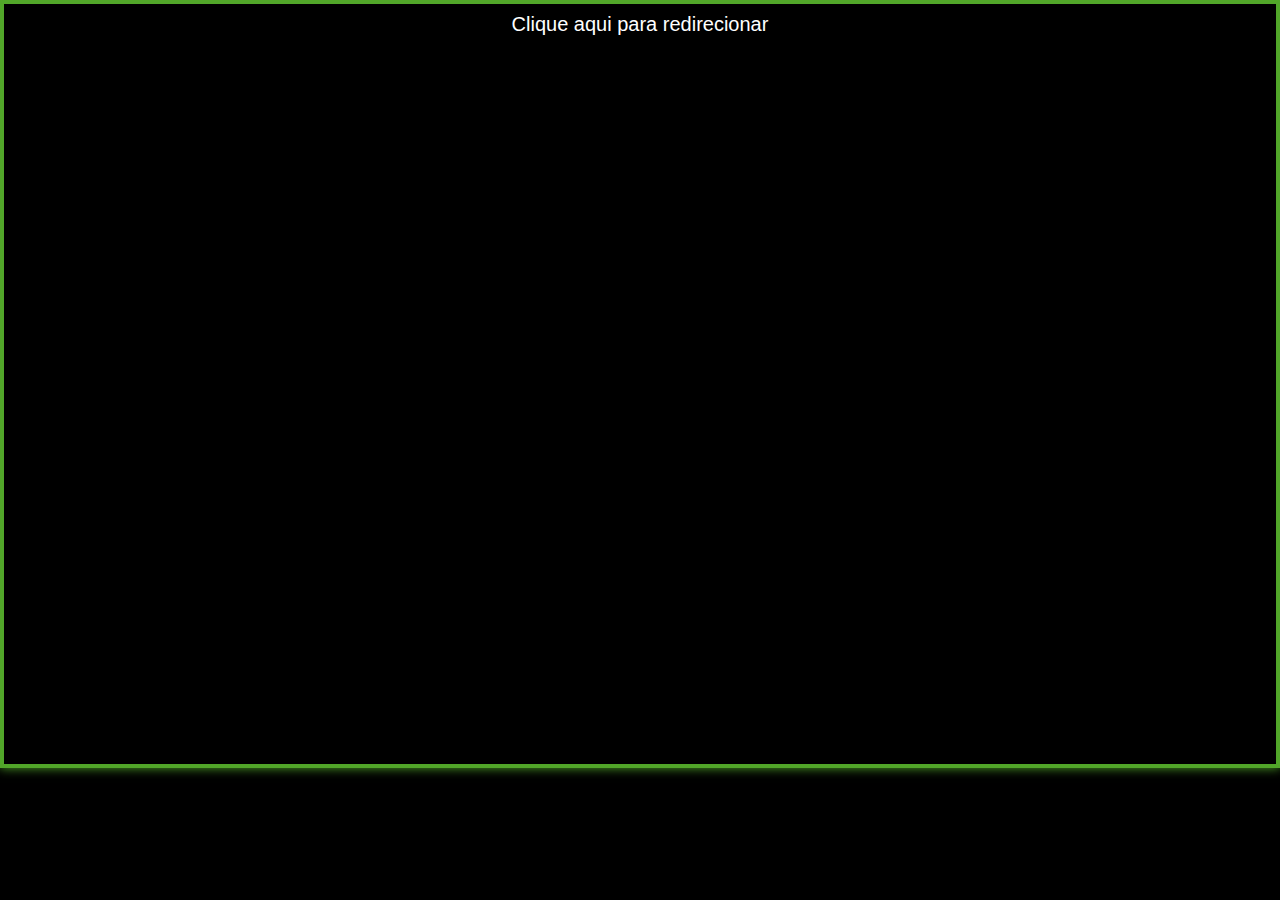
==== index.html @ 3343360b "sumario" ====
<!DOCTYPE html>
<html>
  <head>
    <link rel="stylesheet" href="rd.css" />
    <title>
      Exemplo de Carregamento de Vídeo do YouTube com Reprodução Automática
    </title>
  </head>
  <body>
    <main>
      <div class="container">
        <div class="video-frame">
          <div class="video-container">
            <div id="player"></div>
            <div class="progress-bar">
              <div class="progress"></div>
              <div class="progress-text">Clique aqui para redirecionar</div>
            </div>
          </div>
        </div>
      </div>
    </main>

    <script
      src="https://www.youtube.com/iframe_api"
      frameborder="0"
      allowfullscreen
    ></script>
    <script>
      // Função chamada quando o vídeo termina
      function onPlayerStateChange(event) {
        if (event.data === YT.PlayerState.ENDED) {
          // Redirecionar para outra página quando o vídeo terminar
          window.location.href = "page.html";
        }
      }

      // Atualizar a barra de progresso com base no tempo do vídeo
      function updateProgressBar(event) {
        const progress =
          (event.target.getCurrentTime() / event.target.getDuration()) * 100;
        document.querySelector(".progress").style.width = progress + "%";
      }

      // Carregar o vídeo do YouTube quando o API estiver pronto
      function onYouTubeIframeAPIReady() {
        new YT.Player("player", {
          height: "100%",
          width: "100%",
          videoId: "TDHz7XVAwzM",
          playerVars: {
            autoplay: 1, // Reprodução automática
            controls: 0, // Ocultar controles do player
            disablekb: 1, // Desabilitar teclado
            iv_load_policy: 3, // Desabilitar anotações
            modestbranding: 1, // Ocultar logotipo do YouTube
            playsinline: 1, // Reprodução em linha
          },
          events: {
            onStateChange: onPlayerStateChange,
            onPlaybackQualityChange: updateProgressBar,
            onPlaybackRateChange: updateProgressBar,
            onError: updateProgressBar,
            onApiChange: updateProgressBar,
            onReady: function (event) {
              setInterval(function () {
                updateProgressBar(event);
              }, 100);
            },
          },
        });
      }
    </script>
  </body>
</html>
---- rd.css ----
/* Estilos globais */

/* Configuração inicial */
* {
  box-sizing: border-box;
  margin: 0;
  padding: 0;
}

/* Estilo do corpo do documento */
body {
  font-family: Arial, sans-serif;
  background-color: #000000;
  color: #ffffff;
}



/* Estilo para o contêiner */
.container {
  max-width: 100%;
  margin: 0 auto;
}

/* Estilo para o quadro de vídeo */
.video-frame {
  margin-bottom: 20px;
}

/* Estilo para o contêiner de vídeo */
.video-container {
  position: relative;
  width: 100%;
  padding-bottom: 56.25%; /* Proporção de aspecto para vídeos 16:9 */
  overflow: hidden;
  border: 4px solid #51A629; /* Cor da borda verde */
  box-shadow: 0 0 10px #51A629; /* Sombra neon */
}

/* Estilo para o player de vídeo */
#player {
  position: absolute;
  top: 0;
  left: 0;
  width: 100%;
  height: 100%;
}

/* Estilo para a barra de progresso */
.progress-bar {
  position: relative;
  width: 100%;
  height: 40px;
  background-color: #000000;
  cursor: pointer;
}

/* Estilo para a barra de progresso preenchida */
.progress {
  position: absolute;
  top: 0;
  left: 0;
  width: 0;
  height: 100%;
  background-color: #59BF2A;
  transition: width 0.3s ease-in-out;
}

/* Estilo para o texto da barra de progresso */
.progress-text {
  position: absolute;
  top: 50%;
  left: 50%;
  transform: translate(-50%, -50%);
  color: #ffffff;
  font-size: 20px;
  pointer-events: none;
}

/* Estilo adicional para tornar o vídeo responsivo em telas pequenas */
@media screen and (max-width: 640px) {
  .video-container {
    padding-bottom: 75%; /* Proporção de aspecto para vídeos 4:3 em telas pequenas */
  }
}
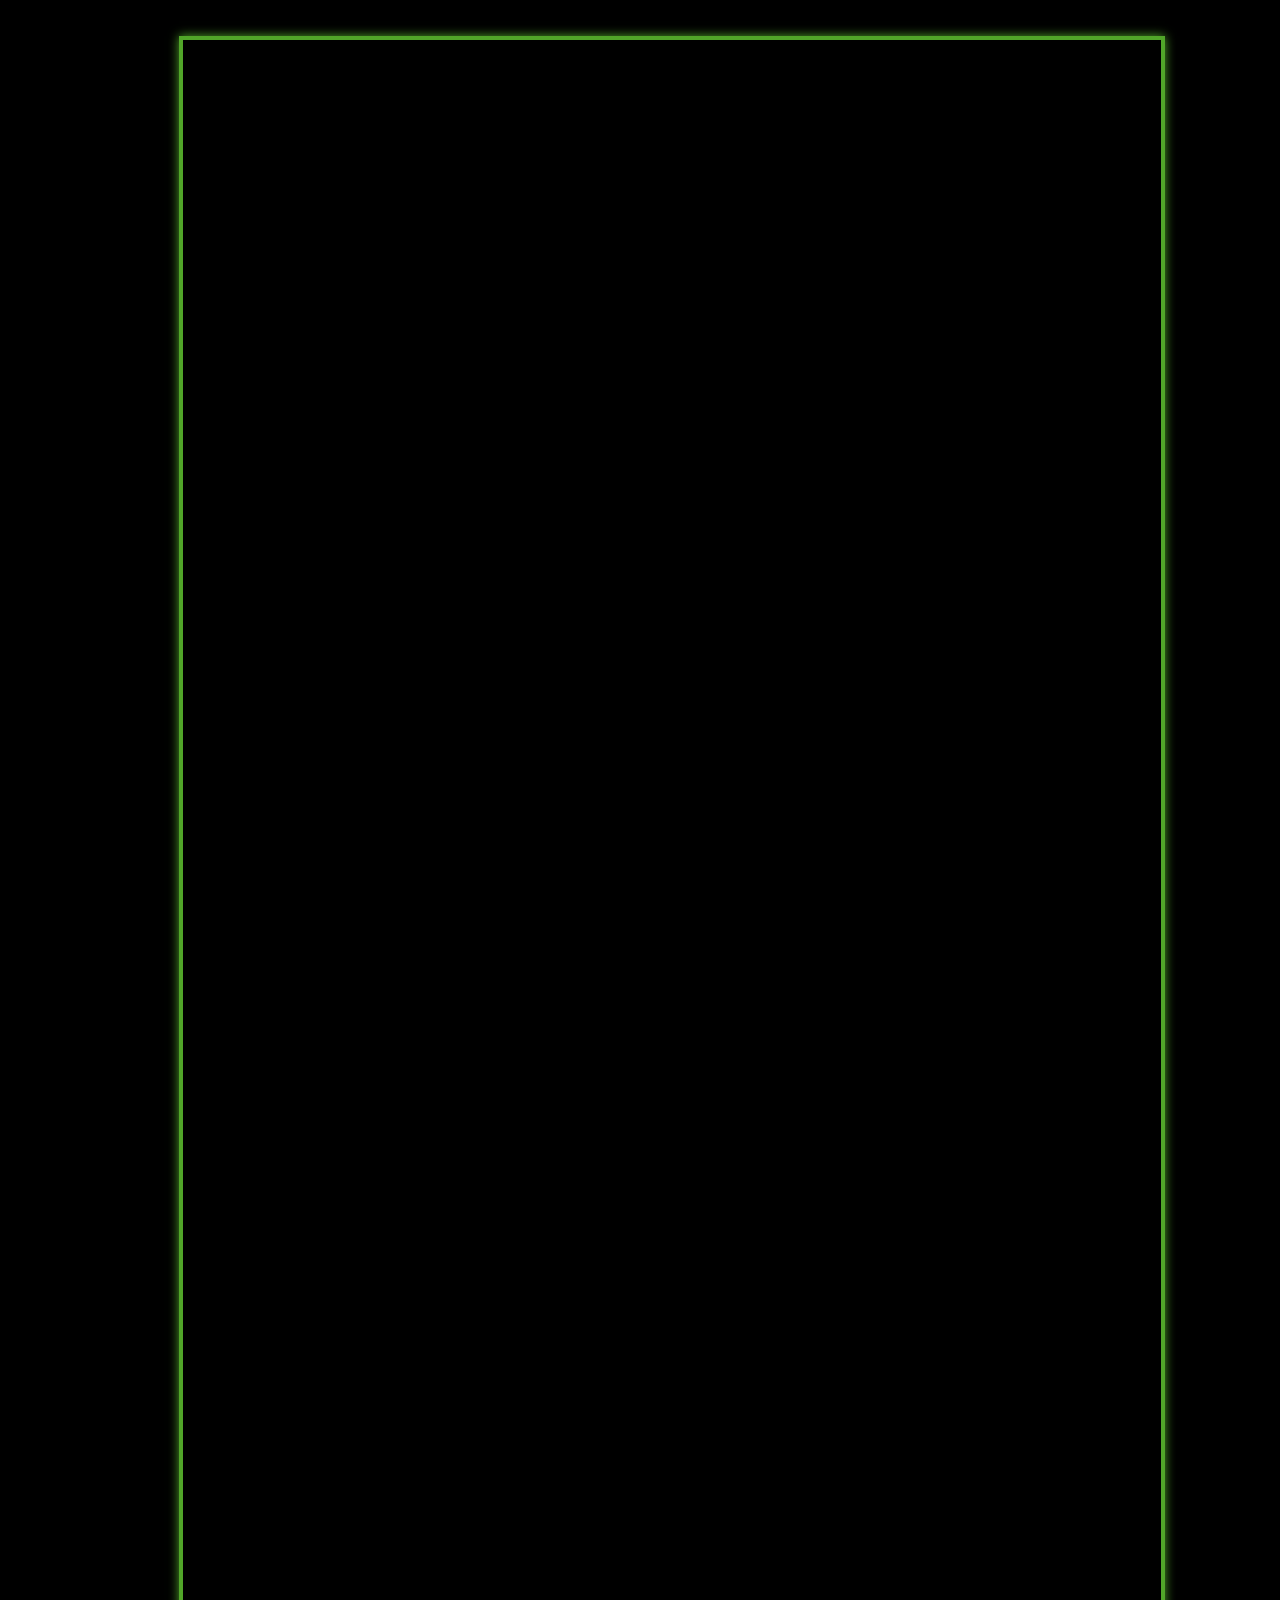
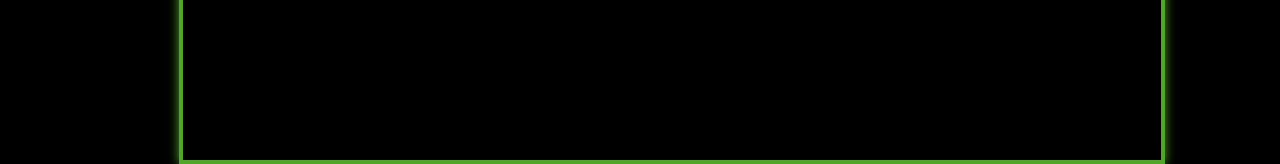
==== commit 8ef289a2: "acerto" ====
--- a/index.html
+++ b/index.html
@@ -3,7 +3,7 @@
   <head>
     <link rel="stylesheet" href="rd.css" />
     <title>
-      Exemplo de Carregamento de Vídeo do YouTube com Reprodução Automática
+     Carregamento de Vídeo do YouTube com Reprodução Automática
     </title>
   </head>
   <body>
@@ -14,7 +14,7 @@
             <div id="player"></div>
             <div class="progress-bar">
               <div class="progress"></div>
-              <div class="progress-text">Clique aqui para redirecionar</div>
+              <div class="progress-text"></div>
             </div>
           </div>
         </div>
@@ -47,7 +47,7 @@
         new YT.Player("player", {
           height: "100%",
           width: "100%",
-          videoId: "TDHz7XVAwzM",
+          videoId: "3Jb1l_64r4E",
           playerVars: {
             autoplay: 1, // Reprodução automática
             controls: 0, // Ocultar controles do player
--- a/rd.css
+++ b/rd.css
@@ -14,12 +14,10 @@
   color: #ffffff;
 }
 
-
-
 /* Estilo para o contêiner */
 .container {
   max-width: 100%;
-  margin: 0 auto;
+  margin: 1px;
 }
 
 /* Estilo para o quadro de vídeo */
@@ -29,12 +27,14 @@
 
 /* Estilo para o contêiner de vídeo */
 .video-container {
-  position: relative;
-  width: 100%;
-  padding-bottom: 56.25%; /* Proporção de aspecto para vídeos 16:9 */
+  position: absolute;
+  left: 14%;
+  top: 4%;
+  width: 77%;
+  padding-bottom: 131.25%; /* Proporção de aspecto para vídeos 16:9 */
   overflow: hidden;
-  border: 4px solid #51A629; /* Cor da borda verde */
-  box-shadow: 0 0 10px #51A629; /* Sombra neon */
+  border: 4px solid #51a629; /* Cor da borda verde */
+  box-shadow: 0 0 10px #51a629; /* Sombra neon */
 }
 
 /* Estilo para o player de vídeo */
@@ -62,7 +62,7 @@
   left: 0;
   width: 0;
   height: 100%;
-  background-color: #59BF2A;
+  background-color: #59bf2a;
   transition: width 0.3s ease-in-out;
 }
 
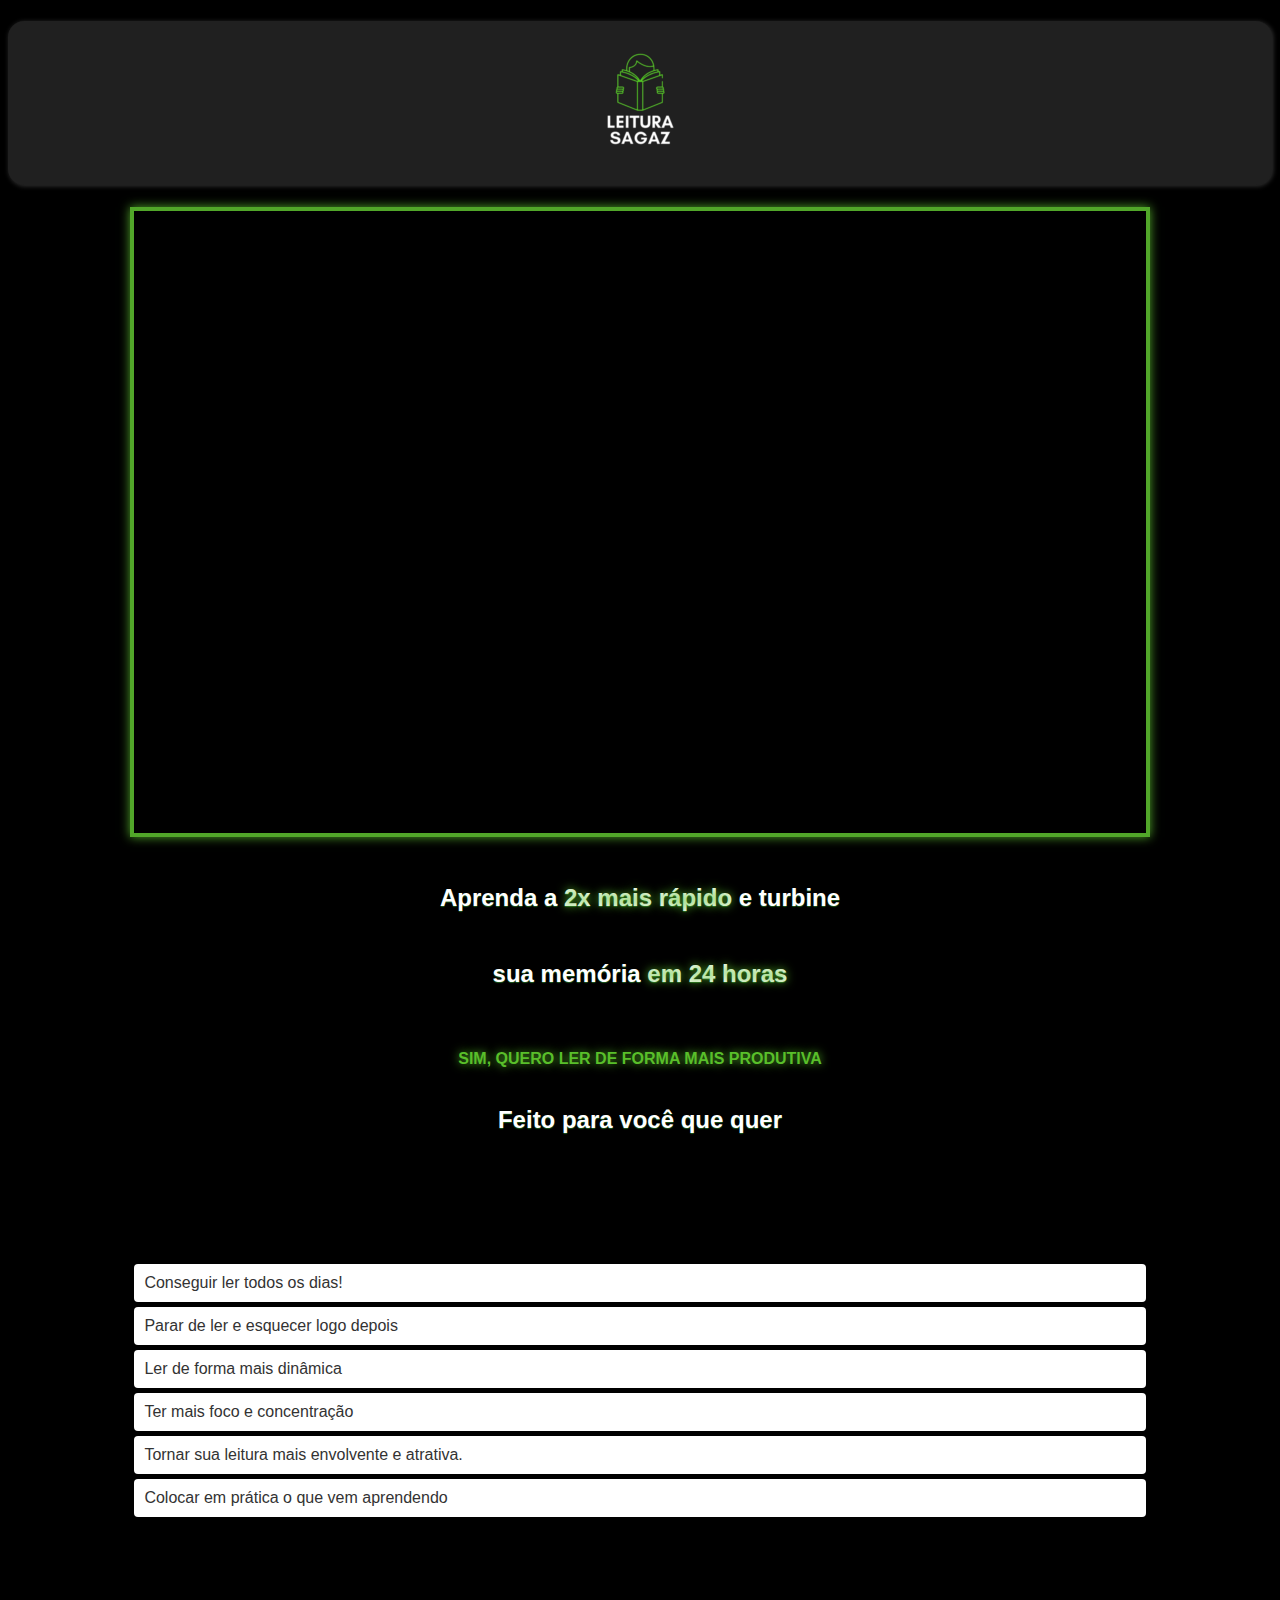
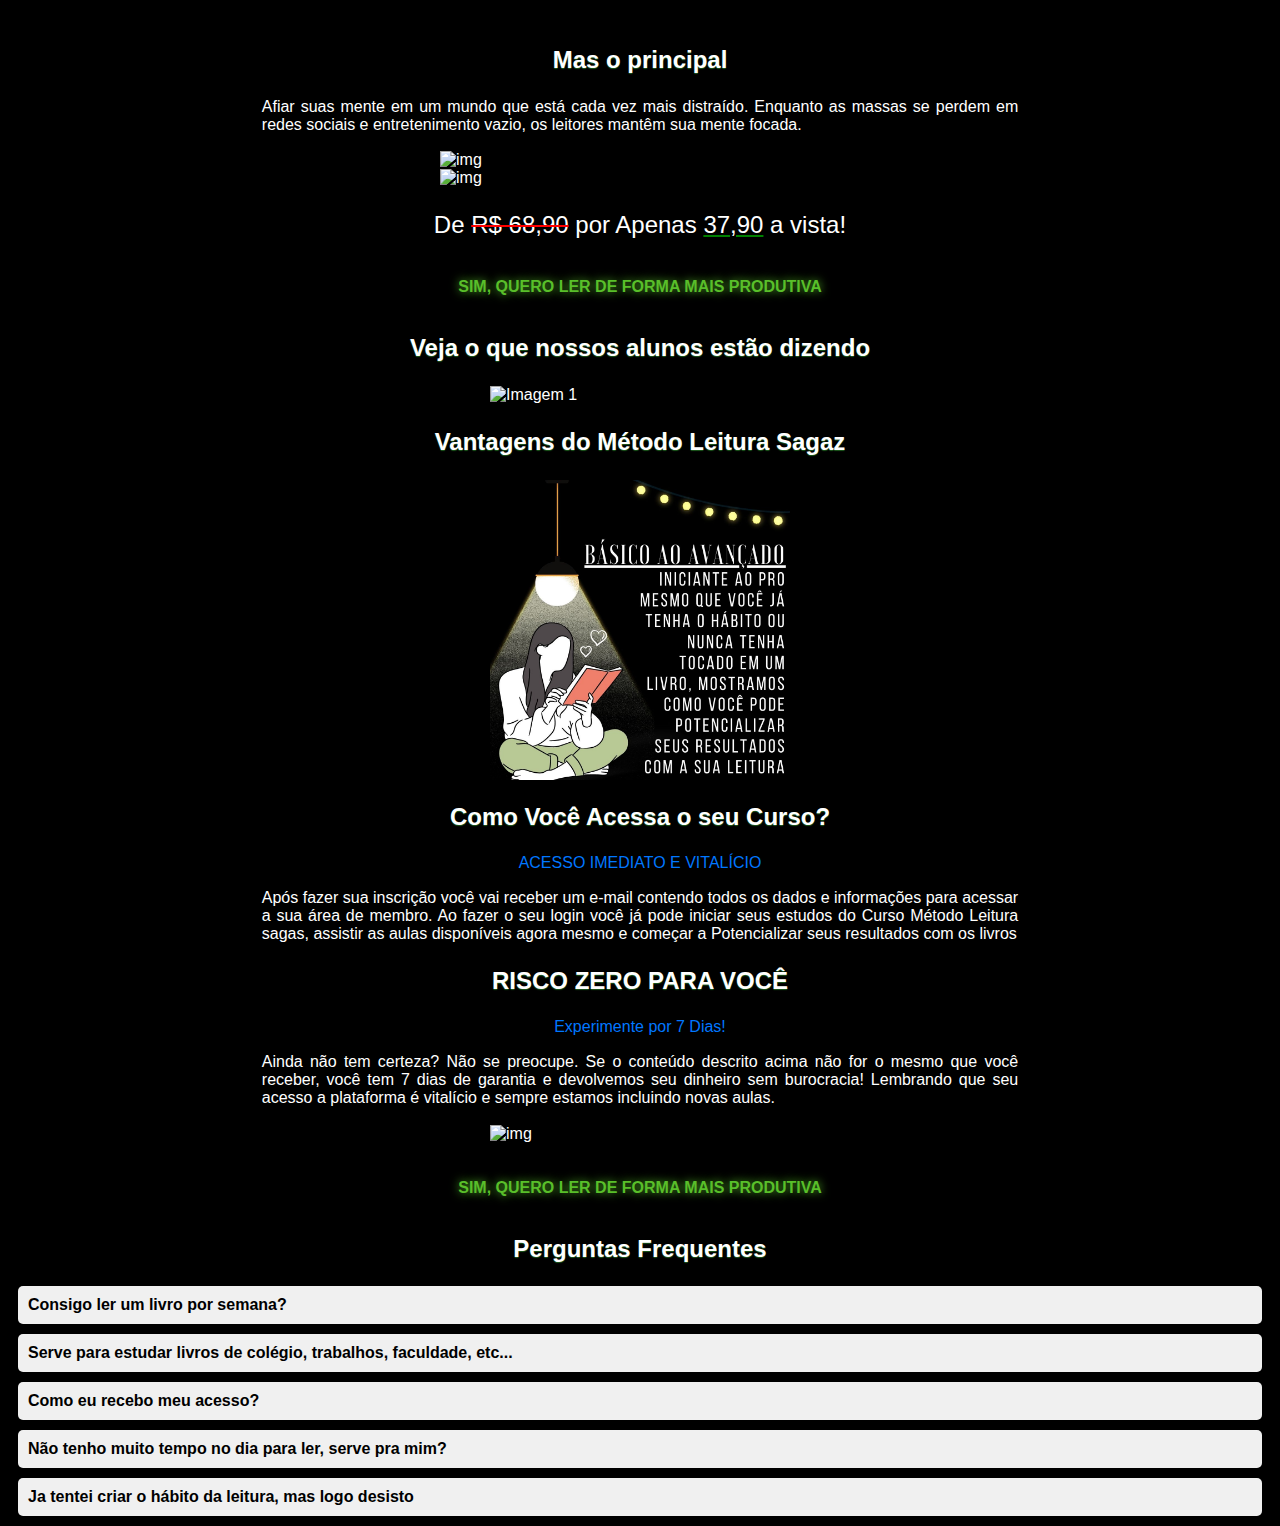
==== commit 6d447144: "retirei a pagina de redirecionamento" ====
--- a/index.html
+++ b/index.html
@@ -1,75 +1,234 @@
 <!DOCTYPE html>
-<html>
+<html lang="pt-br">
   <head>
-    <link rel="stylesheet" href="rd.css" />
-    <title>
-     Carregamento de Vídeo do YouTube com Reprodução Automática
-    </title>
+    <meta charset="UTF-8" />
+    <meta name="viewport" content="width=device-width, initial-scale=1.0" />
+    <title>Davy PLR</title>
+    <link rel="stylesheet" href="a.css" />
   </head>
   <body>
-    <main>
-      <div class="container">
-        <div class="video-frame">
-          <div class="video-container">
-            <div id="player"></div>
-            <div class="progress-bar">
-              <div class="progress"></div>
-              <div class="progress-text"></div>
-            </div>
-          </div>
-        </div>
-      </div>
-    </main>
-
-    <script
-      src="https://www.youtube.com/iframe_api"
-      frameborder="0"
-      allowfullscreen
-    ></script>
+    <h1>
+      <img
+        src="../arquivos/410638_226420d7c529f83fe8e4e56eddb25b22-removebg-preview-150x150.png"
+        alt=""
+      />
+    </h1>
+
+    <div class="video-container">
+      <iframe
+        id="video-frame"
+        width="640"
+        height="360"
+        src="https://fast.wistia.com/embed/medias/4aw982dj42?autoplay=1&modestbranding=1&controls=0&showinfo=0&rel=0&hd=1&wmode=transparent"
+        frameborder="0"
+        allowfullscreen
+        allow="autoplay; encrypted-media"
+        muted
+      ></iframe>
+    </div>
+
+    <h2>
+      Aprenda a
+      <p class="neon-text" data-text="2x mais rápido">2x mais rápido</p>
+      e turbine
+      <br />
+      sua memória
+      <p class="neon-text" data-text="em 24 horas">em 24 horas</p>
+    </h2>
+
+    <a href="https://pay.kiwify.com.br/18SPOlD">
+      <button class="neon-button">
+        SIM, QUERO LER DE FORMA MAIS PRODUTIVA
+      </button>
+    </a>
+
+    <h2>Feito para você que quer</h2>
+    <ul class="customli">
+      <li>Conseguir ler todos os dias!</li>
+      <li>Parar de ler e esquecer logo depois</li>
+      <li>Ler de forma mais dinâmica</li>
+      <li>Ter mais foco e concentração</li>
+      <li>Tornar sua leitura mais envolvente e atrativa.</li>
+      <li>Colocar em prática o que vem aprendendo</li>
+    </ul>
+
+    <h2>Mas o principal</h2>
+
+    <p style="padding: 1px; margin-inline: 20%">
+      Afiar suas mente em um mundo que está cada vez mais distraído. Enquanto as
+      massas se perdem em redes sociais e entretenimento vazio, os leitores
+      mantêm sua mente focada.
+    </p>
+
+    <div class="al">
+      <img
+        src="https://oninecursos.com/wp-content/uploads/2022/12/19_01_2022-19_28_19.jpg"
+        alt="img"
+      />
+      <img
+        src="https://oninecursos.com/wp-content/uploads/2023/08/Black_Yellow_Bold_Bag_Fashion_Sale_Banner__2_-removebg-preview-e1690913425293.png"
+        alt="img"
+      />
+    </div>
+
+    <div class="preco">
+      <p>
+        De
+        <span style="text-decoration: line-through red 1.5px">R$ 68,90</span>
+        por Apenas <span style="text-decoration: underline green">37,90</span> a
+        vista!
+      </p>
+      <a href="https://pay.kiwify.com.br/18SPOlD">
+        <button class="neon-button">
+          SIM, QUERO LER DE FORMA MAIS PRODUTIVA
+        </button>
+      </a>
+      <h2>Veja o que nossos alunos estão dizendo</h2>
+    </div>
+
+    <div class="carousel">
+      <div class="carousel-container">
+        <div class="image-list">
+          <div class="image-frame">
+            <img
+              src="https://oninecursos.com/wp-content/uploads/2022/12/Screenshot_20221215-094550_Instagram.jpg"
+              alt="Imagem 1"
+            />
+          </div>
+          <div class="image-frame">
+            <img
+              src="https://oninecursos.com/wp-content/uploads/2022/12/Screenshot_20221215-094627_Instagram-217x300.jpg"
+              alt="Imagem 2"
+            />
+          </div>
+          <div class="image-frame">
+            <img
+              src="https://oninecursos.com/wp-content/uploads/2022/12/Screenshot_20221215-095256_WhatsAppBusiness-274x300.jpg"
+              alt="Imagem 3"
+            />
+          </div>
+        </div>
+      </div>
+    </div>
+
+    <div class="carousel">
+      <h2>Vantagens do Método Leitura Sagaz</h2>
+      <div class="carousel-container">
+        <div class="image-list">
+          <div class="image-frame">
+            <img src="arquivos/1.jpg" alt="Imagem 1" />
+          </div>
+          <div class="image-frame">
+            <img src="arquivos/2.jpg" alt="Imagem 2" />
+          </div>
+          <div class="image-frame">
+            <img src="arquivos/3.jpg" alt="Imagem 3" />
+          </div>
+        </div>
+      </div>
+    </div>
+    <h2>Como Você Acessa o seu Curso?</h2>
+    <p style="color: rgb(0, 119, 255); text-align: center">
+      ACESSO IMEDIATO E VITALÍCIO
+    </p>
+    <p style="padding: 1px; margin-inline: 20%">
+      Após fazer sua inscrição você vai receber um e-mail contendo todos os
+      dados e informações para acessar a sua área de membro. Ao fazer o seu
+      login você já pode iniciar seus estudos do Curso Método Leitura sagas,
+      assistir as aulas disponíveis agora mesmo e começar a Potencializar seus
+      resultados com os livros
+    </p>
+    <h2>RISCO ZERO PARA VOCÊ</h2>
+    <p style="color: rgb(0, 119, 255); text-align: center">
+      Experimente por 7 Dias!
+    </p>
+    <p style="padding: 1px; margin-inline: 20%">
+      Ainda não tem certeza? Não se preocupe. Se o conteúdo descrito acima não
+      for o mesmo que você receber, você tem 7 dias de garantia e devolvemos seu
+      dinheiro sem burocracia! Lembrando que seu acesso a plataforma é vitalício
+      e sempre estamos incluindo novas aulas.
+    </p>
+    <div class="image-frame">
+      <img
+        src="https://oninecursos.com/wp-content/uploads/2022/12/risco-zero-elantra.png"
+        alt="img"
+      />
+    </div>
+    <a href="https://pay.kiwify.com.br/18SPOlD">
+      <button class="neon-button">
+        SIM, QUERO LER DE FORMA MAIS PRODUTIVA
+      </button>
+    </a>
+
+    <div class="pergunta">
+      <h2>Perguntas Frequentes</h2>
+
+      <div class="faq">
+        <div class="question">Consigo ler um livro por semana?</div>
+        <div class="answer">
+          Sim, é totalmente possível ler 1 livro por semana com as técnicas que
+          passamos para você
+        </div>
+      </div>
+
+      <div class="faq">
+        <div class="question">
+          Serve para estudar livros de colégio, trabalhos, faculdade, etc...
+        </div>
+        <div class="answer">
+          Sim, a metodologia foi baseada para conseguir extrair o máximo de
+          conteúdo, independente do livro
+        </div>
+      </div>
+      <div class="faq">
+        <div class="question">Como eu recebo meu acesso?</div>
+        <div class="answer">
+          Assim que você finalizar sua inscrição, automaticamente será enviado
+          um e-mail com todos seus dados de acesso para entrar na área de
+          membros
+        </div>
+      </div>
+      <div class="faq">
+        <div class="question">
+          Não tenho muito tempo no dia para ler, serve pra mim?
+        </div>
+        <div class="answer">
+          sim, você vai perceber que mesmo que leia 5 minutos ou mais, os
+          princípios serão os mesmos
+        </div>
+      </div>
+      <div class="faq">
+        <div class="question">
+          Ja tentei criar o hábito da leitura, mas logo desisto
+        </div>
+        <div class="answer">
+          Fique tranquilo, porque tem várias aulas mostrando o que você pode
+          fazer para obrigar seu cérebro a querer ler todos os dias
+        </div>
+      </div>
+    </div>
+
+    <!-- Adicione mais perguntas e respostas conforme necessário -->
+
     <script>
-      // Função chamada quando o vídeo termina
-      function onPlayerStateChange(event) {
-        if (event.data === YT.PlayerState.ENDED) {
-          // Redirecionar para outra página quando o vídeo terminar
-          window.location.href = "page.html";
-        }
-      }
-
-      // Atualizar a barra de progresso com base no tempo do vídeo
-      function updateProgressBar(event) {
-        const progress =
-          (event.target.getCurrentTime() / event.target.getDuration()) * 100;
-        document.querySelector(".progress").style.width = progress + "%";
-      }
-
-      // Carregar o vídeo do YouTube quando o API estiver pronto
-      function onYouTubeIframeAPIReady() {
-        new YT.Player("player", {
-          height: "100%",
-          width: "100%",
-          videoId: "3Jb1l_64r4E",
-          playerVars: {
-            autoplay: 1, // Reprodução automática
-            controls: 0, // Ocultar controles do player
-            disablekb: 1, // Desabilitar teclado
-            iv_load_policy: 3, // Desabilitar anotações
-            modestbranding: 1, // Ocultar logotipo do YouTube
-            playsinline: 1, // Reprodução em linha
-          },
-          events: {
-            onStateChange: onPlayerStateChange,
-            onPlaybackQualityChange: updateProgressBar,
-            onPlaybackRateChange: updateProgressBar,
-            onError: updateProgressBar,
-            onApiChange: updateProgressBar,
-            onReady: function (event) {
-              setInterval(function () {
-                updateProgressBar(event);
-              }, 100);
-            },
-          },
+      // Selecionar todas as perguntas e respostas
+      const faqs = document.querySelectorAll(".faq");
+
+      // Adicionar o evento de clique em cada pergunta
+      faqs.forEach((faq) => {
+        faq.addEventListener("click", () => {
+          // Verificar se a resposta está oculta ou visível
+          const answer = faq.querySelector(".answer");
+          const isVisible = window.getComputedStyle(answer).display !== "none";
+
+          // Aplicar a animação suave
+          if (isVisible) {
+            answer.style.display = "none";
+          } else {
+            answer.style.display = "block";
+          }
         });
-      }
+      });
     </script>
   </body>
 </html>
--- a/a.css
+++ b/a.css
@@ -0,0 +1,347 @@
+@charset "UTF-8";
+
+/* Estilos da moldura retangular com efeito neon */
+.video-container {
+  position: relative;
+  width: 80%; /* Usando porcentagem para se adaptar ao contêiner pai */
+  padding-bottom: 49.25%; /* Proporção 16:9 para manter a proporção do vídeo */
+  margin: 0 auto;
+  border: 4px solid #51a629; /* Cor da borda verde */
+  box-shadow: 0 0 10px #51a629; /* Sombra neon */
+  overflow: hidden;
+}
+
+.video-container iframe {
+  display: block;
+  margin: auto;
+  position: absolute;
+  top: 0;
+  left: 0;
+  width: 100%;
+  height: 100%;
+}
+
+.neon-text {
+  position: relative;
+  display: inline-block;
+}
+
+.neon-text::before {
+  content: attr(data-text);
+  position: absolute;
+  top: 0;
+  left: 0;
+  color: transparent;
+  text-shadow: 0 0 10px #59bf2a;
+  animation: neon-glow 1s infinite alternate;
+}
+
+@keyframes neon-glow {
+  0% {
+    text-shadow: 0 0 10px #59bf2a;
+  }
+  100% {
+    text-shadow: 0 0 20px #59bf2a, 0 0 30px #59bf2a, 0 0 40px #59bf2a,
+      0 0 50px #59bf2a;
+  }
+}
+
+/* Estilos para o botão */
+.neon-button {
+  display: inline-block;
+  background-color: #51a629; /* Cor do botão */
+  color: #ffffff; /* Cor do texto */
+  font-size: 18px;
+  padding: 10px 20px;
+  border: none;
+  cursor: pointer;
+
+  transition: box-shadow 0.3s ease-in-out;
+}
+
+.neon-button:hover {
+  box-shadow: 0 0 10px #51a629; /* Sombra neon no hover */
+}
+a {
+  text-decoration: none;
+}
+/* Estilos globais */
+* {
+  font-family: Arial, Helvetica, sans-serif;
+}
+
+body {
+  background-image: linear-gradient(to right, #000000, #000000);
+  color: #ffffff;
+}
+
+main {
+  max-width: 600px; /* Definindo uma largura máxima */
+  margin: 0 auto;
+  background-color: #ffffff;
+  padding: 10ex;
+  border-radius: 20px;
+}
+
+h1 {
+  font-family: serif;
+  text-align: center;
+  color: #000000;
+  box-shadow: 1px 1px 5px #ffffff35;
+  background-color: #ffffff20;
+  border-radius: 16px;
+  padding: 3px;
+}
+
+h2 {
+  font-family: sans-serif;
+  text-align: center;
+  text-shadow: 0px 1px 1px #50ff505a;
+  padding: 3px;
+ 
+  color: #ffffff;
+  
+}
+
+p {
+  text-align: justify;
+}
+.pr > p {
+  font-size: 1.2em;
+}
+.preco > p {
+  text-align: center;
+  font-size: 1.5em;
+}
+
+.al > img {
+  max-width: 400px;
+  height: auto;
+  padding: 100hv;
+  display: block;
+  margin: auto;
+}
+/* Estilo para o contêiner das imagens */
+.van {
+  display: flex; /* Para que as imagens fiquem alinhadas horizontalmente */
+}
+
+/* Estilo para todas as imagens dentro do contêiner */
+
+li img {
+  decoration: none;
+  max-width: 400px;
+  height: auto;
+  padding: 100hv;
+  display: block;
+  margin: auto;
+}
+@media (max-width: 768px) {
+  li img {
+    max-width: 50%; /* Reduz a largura da imagem para 50% em telas menores que 768 pixels */
+  }
+}
+.neon-button {
+  display: block; /* Mudando para display block para ocupar toda a largura do contêiner */
+  padding: 10px 20px;
+  font-size: 16px;
+  font-weight: bold;
+  text-align: center;
+  color: #59bf2a;
+  text-shadow: 0 0 10px #59bf2a;
+  border-radius: 5px;
+  border: none;
+  cursor: pointer;
+  background-color: #0000009e;
+  width: 100%; /* Usando 100% de largura do contêiner pai */
+  padding: 15px;
+  margin-top: 20px; /* Adicionando margem superior para separar do conteúdo acima */
+  border-radius: 20px;
+}
+
+.neon-button:hover {
+  animation: neon-glow 1s ease-in-out infinite alternate;
+}
+
+@keyframes neon-glow {
+  0% {
+    text-shadow: 0 0 10px #59bf2a;
+  }
+  100% {
+    text-shadow: 0 0 20px #59bf2a, 0 0 30px #59bf2a, 0 0 40px #59bf2a,
+      0 0 50px #59bf2a;
+  }
+}
+
+h3 {
+  font-family: serif;
+  text-align: center;
+  color: #ffffff;
+  border-radius: 5px;
+  padding: 3px;
+  box-shadow: 1px 1px 5px #00000019;
+  color: #ffffff;
+  text-shadow: 0 0 10px #000000;
+  font-size: 2em;
+}
+.hn {
+  color: #00ff00;
+  text-shadow: 0 0 5px #00ff00, 0 0 10px #00ff00, 0 0 15px #00ff00;
+}
+
+.neon-border {
+  box-shadow: 0 0 5px #59bf2a, 0 0 10px #59bf2a, 0 0 20px #59bf2a,
+    0 0 30px #59bf2a, 0 0 40px #59bf2a, 0 0 70px #59bf2a, 0 0 80px #59bf2a,
+    0 0 100px #59bf2a, 0 0 150px #59bf2a;
+}
+
+.im:hover {
+  position: absolute;
+  top: 100%;
+  left: 50%;
+  transform: translate(-50%, -50%);
+}
+
+ul {
+  list-style-type: none;
+  padding: 0;
+  margin: 10%;
+}
+
+ul li {
+  padding: 10px;
+
+  margin-bottom: 5px;
+  background-color: #ffffff;
+  border-radius: 4px;
+  color: #333333;
+}
+
+ul li:hover {
+  background-color: #cecece;
+}
+
+ul li a {
+  color: #333333;
+  text-decoration: none;
+}
+
+ul li a:hover {
+  text-decoration: underline;
+}
+
+@media screen and (max-width: 768px) {
+  ul li {
+    font-size: 14px;
+    padding: 8px;
+  }
+}
+
+.carousel {
+  position: relative;
+  width: 100%;
+  overflow: hidden;
+}
+
+.carousel-container {
+  width: 100%;
+  overflow-x: scroll;
+  -webkit-overflow-scrolling: touch; /* Rolagem suave em dispositivos iOS */
+}
+
+.image-list {
+  display: flex;
+}
+
+.image-frame {
+  flex: 0 0 100%;
+  padding: 1px;
+  box-sizing: border-box;
+}
+
+.image-frame img {
+  max-width: 300px;
+  height: auto;
+  display: block;
+  margin: 0 auto;
+}
+
+.carousel-buttons {
+  display: none;
+}
+
+.carousel-buttons.show-buttons {
+  display: flex;
+  justify-content: center;
+  margin-top: 10px;
+}
+
+@media (min-width: 768px) {
+  .carousel-container {
+    scroll-behavior: smooth;
+  }
+
+  .carousel-buttons {
+    display: flex;
+  }
+}
+/* Estilo para as barras de rolagem em navegadores Webkit (Chrome, Safari) */
+::-webkit-scrollbar {
+  width: 10px;
+}
+
+/* Estilo para o fundo da barra de rolagem */
+::-webkit-scrollbar-track {
+  background-color: #000; /* Cor de fundo */
+}
+
+/* Estilo para a alça (polegar) da barra de rolagem */
+::-webkit-scrollbar-thumb {
+  background-color: #59bf2a; /* Cor verde neon */
+}
+
+/* Estilo para a alça (polegar) da barra de rolagem quando estiver sendo arrastada */
+::-webkit-scrollbar-thumb:hover {
+  background-color: #59bf2a; /* Cor verde neon com um tom mais escuro */
+}
+
+/* Estilo para a alça (polegar) da barra de rolagem quando estiver ativa (clicada) */
+::-webkit-scrollbar-thumb:active {
+  background-color: #59bf2a; /* Cor verde neon com um tom mais escuro */
+}
+
+/* Estilo para as barras de rolagem em navegadores Firefox */
+/* Utilizei o mesmo estilo para o fundo e a alça, mas você pode ajustar conforme preferir */
+/* Infelizmente, os navegadores Firefox não possuem suporte a cores personalizadas */
+/* Este código só terá efeito no Chrome, Safari e navegadores baseados no WebKit */
+
+/* Estilo para as barras de rolagem em navegadores Microsoft Edge e Internet Explorer */
+/* Este código só terá efeito no Edge e IE versões 10 e 11 */
+
+/* Estilo para as barras de rolagem em navegadores Firefox */
+/* Este código só terá efeito no Firefox */
+.perguta{
+  color: #000;
+}
+
+.faq {
+  margin: 10px;
+  cursor: pointer;
+}
+
+.question {
+  color: #000;
+  background-color: #f0f0f0;
+  padding: 10px;
+  border-radius: 5px;
+  font-weight: bold;
+}
+
+.answer {
+  color: #000;
+  display: none;
+  padding: 10px;
+  background-color: rgb(255, 255, 255);
+  border-radius: 5px;
+  margin-top: 5px;
+}